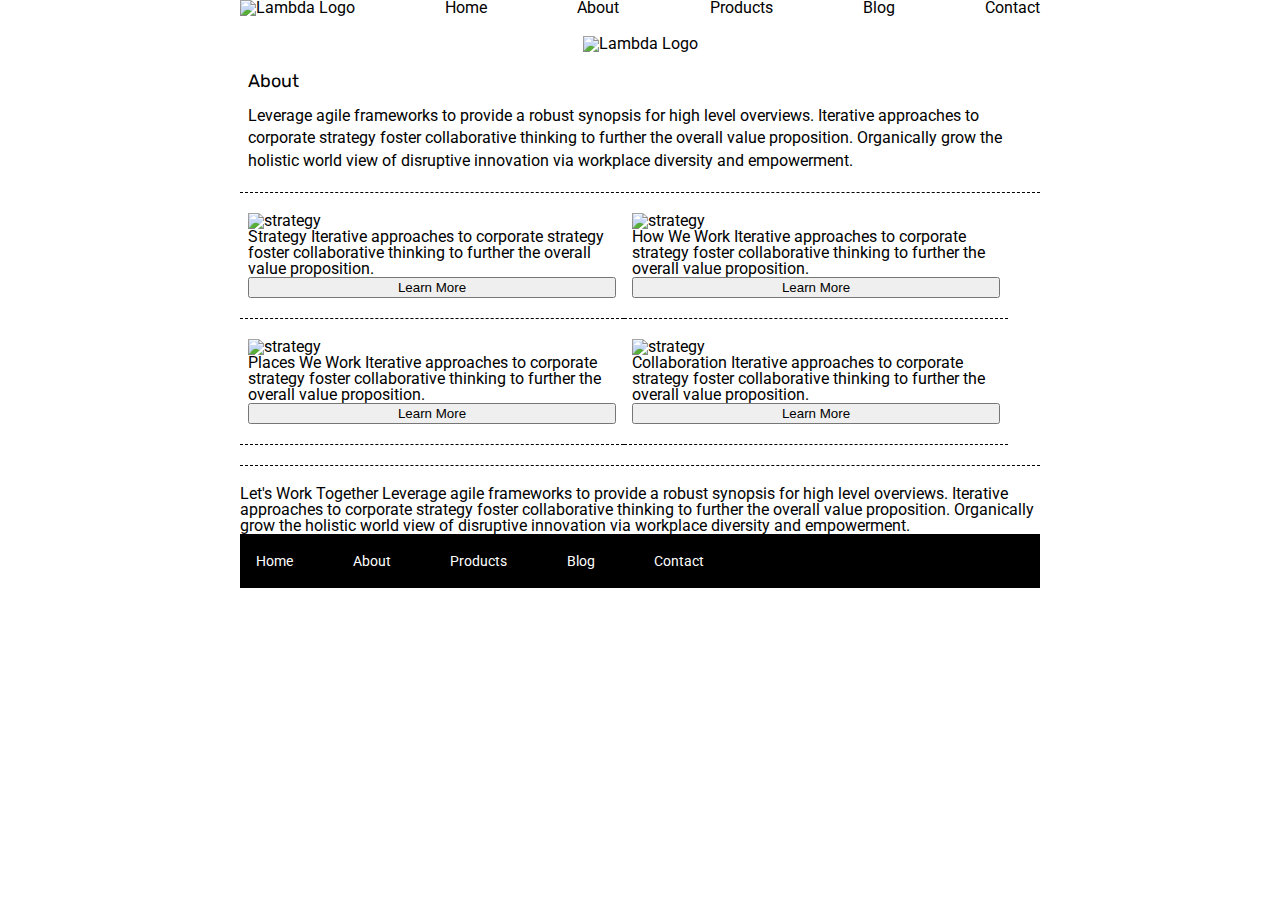
==== about.html @ 62d8cbea "further styling of middle boxes on about page" ====
<!doctype html>

<html lang="en">
<head>
    <meta charset="utf-8">

    <title>Sprint Challenge - About</title>

    <link href="https://fonts.googleapis.com/css?family=Roboto|Rubik" rel="stylesheet">
    <link rel="stylesheet" href="css/index.css">

</head>

<body>
<div class="container about-page">

    <div class="container">
        <nav class="top-nav">
            <a><img src="img/lambda-black.png" alt="Lambda Logo"></a>
            <a class="top-nav-anchor" , href="index.html">Home</a>
            <a class="top-nav-anchor" , href="about.html">About</a>
            <a>Products</a>
            <a>Blog</a>
            <a>Contact</a>
        </nav>
    </div>

    <div class="container">
        <header>
            <img src="img/jumbo-about.png" alt="Lambda Logo">
        </header>
    </div>


    <div class="container">
        <section class="top-content">
            <div class="big-text-container">
                <h2>About</h2>

                <p>Leverage agile frameworks to provide a robust synopsis for high level overviews. Iterative approaches
                    to
                    corporate strategy foster collaborative thinking to further the overall value proposition.
                    Organically
                    grow the holistic world view of disruptive innovation via workplace diversity and empowerment.</p>
            </div>
        </section>
    </div>


    <div class="container">
        <section class="top-content">
            <div class="about-text-container">
        <img src="img/about-plan.png" alt="strategy">

        Strategy

        Iterative approaches to corporate strategy foster collaborative thinking to further the overall value
        proposition.

        <button>Learn More</button>
            </div>
            <div class="about-text-container">
        <img src="img/about-working.png" alt="strategy">

        How We Work

        Iterative approaches to corporate strategy foster collaborative thinking to further the overall value
        proposition.

        <button>Learn More</button>
            </div>
            <div class="about-text-container">
        <img src="img/about-office.png" alt="strategy">

        Places We Work

        Iterative approaches to corporate strategy foster collaborative thinking to further the overall value
        proposition.

        <button>Learn More</button>
            </div>

            <div class="about-text-container">
        <img src="img/about-meeting.png" alt="strategy">

        Collaboration

        Iterative approaches to corporate strategy foster collaborative thinking to further the overall value
        proposition.

        <button>Learn More</button>
            </div>
        </section>
    </div>

    Let's Work Together

    Leverage agile frameworks to provide a robust synopsis for high level overviews. Iterative approaches to corporate
    strategy foster collaborative thinking to further the overall value proposition. Organically grow the holistic world
    view of disruptive innovation via workplace diversity and empowerment.

    <footer>
        <nav>
            <a href="index.html">Home</a>
            <a href="#">About</a>
            <a href="#">Products</a>
            <a href="#">Blog</a>
            <a href="#">Contact</a>
        </nav>
    </footer>
</div><!-- container -->
</body>
</html>
---- css/index.css ----
/* http://meyerweb.com/eric/tools/css/reset/ 
   v2.0 | 20110126
   License: none (public domain)
*/

html, body, div, span, applet, object, iframe,
h1, h2, h3, h4, h5, h6, p, blockquote, pre,
a, abbr, acronym, address, big, cite, code,
del, dfn, em, img, ins, kbd, q, s, samp,
small, strike, strong, sub, sup, tt, var,
b, u, i, center,
dl, dt, dd, ol, ul, li,
fieldset, form, label, legend,
table, caption, tbody, tfoot, thead, tr, th, td,
article, aside, canvas, details, embed,
figure, figcaption, footer, header, hgroup,
menu, nav, output, ruby, section, summary,
time, mark, audio, video {
    margin: 0;
    padding: 0;
    border: 0;
    font-size: 100%;
    font: inherit;
    vertical-align: baseline;
}

/* HTML5 display-role reset for older browsers */
article, aside, details, figcaption, figure,
footer, header, hgroup, menu, nav, section {
    display: block;
}

body {
    line-height: 1;
}

ol, ul {
    list-style: none;
}

blockquote, q {
    quotes: none;
}

blockquote:before, blockquote:after,
q:before, q:after {
    content: '';
    content: none;
}

table {
    border-collapse: collapse;
    border-spacing: 0;
}

* {
    box-sizing: border-box;
}

html, body {
    height: 100%;

    font-family: 'Roboto', sans-serif;
}

h1, h2, h3, h4, h5 {
    font-size: 18px;
    margin-bottom: 15px;
    font-family: 'Rubik', sans-serif;
}

p {
    line-height: 1.4;
}


.top-nav {
    display: flex;
    flex-wrap: wrap;
    width: 800px;
    justify-content: space-between;
    align-items: center;
    margin-bottom: 20px;

}

.top-nav-anchor{
    color: black;
    text-decoration: none;
}

header {
    width: 800px;
    display: flex;
    justify-content: center;
    margin-bottom: 20px;
}

.container {
    width: 800px;
    margin: 0 auto;
}

.top-content {
    display: flex;
    flex-wrap: wrap;
    justify-content: flex-start;
    margin-bottom: 20px;
    border-bottom: 1px dashed black;
}

.top-content .text-container {
    width: 48%;
    padding: 0 1%;
    padding-bottom: 20px;
}

.top-content .about-text-container {
    display: flex;
    flex-direction: column;
    justify-content: flex-start;
    margin-bottom: 20px;
    width: 48%;
    padding: 0 1%;
    padding-bottom: 20px;
    border-bottom: 1px dashed black;
}


.top-content .big-text-container {
    padding: 0 1%;
    padding-bottom: 20px;
}

.middle-content {
    margin-bottom: 20px;
    border-bottom: 1px dashed black;
}

.middle-content h2 {
    padding: 0 2%;
    margin-bottom: 0;
}

.middle-content .boxes {
    display: flex;
    flex-wrap: wrap;
    justify-content: space-evenly;
}

.middle-content .boxes .box {
    width: 12.5%;
    height: 100px;
    background: black;
    margin: 20px 2.5%;
    color: white;
    display: flex;
    align-items: center;
    justify-content: center;
}

#box-1 {
    background-color: teal;
}

#box-2 {
    background-color: gold;
}
#box-3 {
    background-color: cadetblue;
}
#box-4 {
    background-color: coral;
}
#box-5 {
    background-color: crimson;
}
#box-6 {
    background-color: forestgreen;
}
#box-7 {
    background-color: darkorchid;
}
#box-8 {
    background-color: hotpink;
}
#box-9 {
    background-color: indigo;
}

#box-10 {
     background-color: dodgerblue;
 }



.bottom-content {
    display: flex;
    margin: 0 2% 20px;
    justify-content: space-around;
}

.bottom-content .text-container {
    padding-right: 4%;
}

.bottom-content .text-container:last-child {
    padding-right: 0;
}

footer {
    width: 100%;
    background: black;
}

footer nav {
    width: 60%;
    display: flex;
    justify-content: space-between;
    align-items: center;
    padding: 20px 2%;
    font-size: 14px;
}

footer nav a {
    color: white;
    text-decoration: none;
}
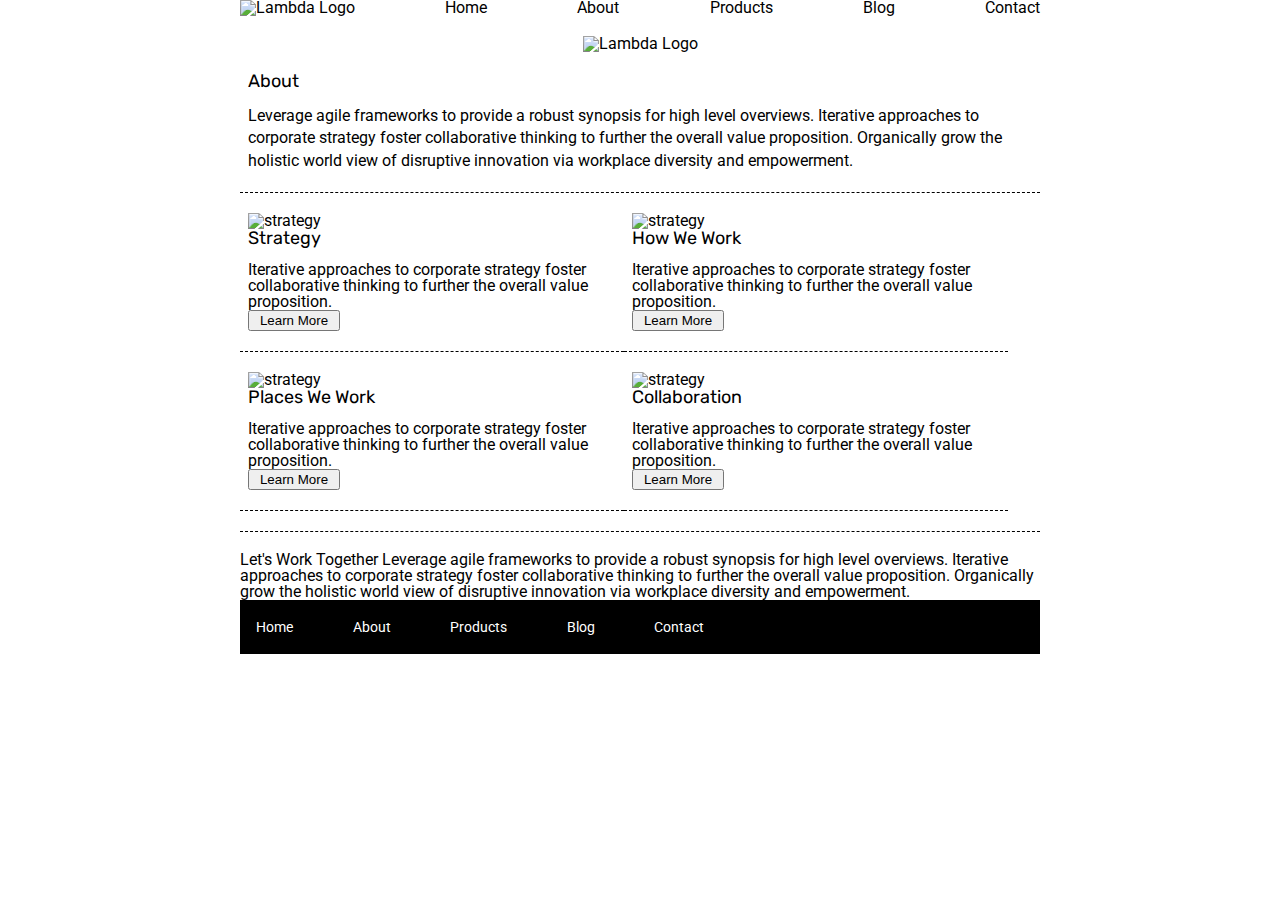
==== commit 93e1657a: "adds headers to about page" ====
--- a/about.html
+++ b/about.html
@@ -52,43 +52,43 @@
             <div class="about-text-container">
         <img src="img/about-plan.png" alt="strategy">
 
-        Strategy
+        <h2>Strategy</h2>
 
         Iterative approaches to corporate strategy foster collaborative thinking to further the overall value
         proposition.
 
-        <button>Learn More</button>
+        <button class = "about-button">Learn More</button>
             </div>
             <div class="about-text-container">
         <img src="img/about-working.png" alt="strategy">
 
-        How We Work
+        <h2>How We Work</h2>
 
         Iterative approaches to corporate strategy foster collaborative thinking to further the overall value
         proposition.
 
-        <button>Learn More</button>
+        <button class = "about-button">Learn More</button>
             </div>
             <div class="about-text-container">
         <img src="img/about-office.png" alt="strategy">
 
-        Places We Work
+        <h2>Places We Work</h2>
 
         Iterative approaches to corporate strategy foster collaborative thinking to further the overall value
         proposition.
 
-        <button>Learn More</button>
+        <button class = "about-button">Learn More</button>
             </div>
 
             <div class="about-text-container">
         <img src="img/about-meeting.png" alt="strategy">
 
-        Collaboration
+        <h2>Collaboration</h2>
 
         Iterative approaches to corporate strategy foster collaborative thinking to further the overall value
         proposition.
 
-        <button>Learn More</button>
+        <button class = "about-button">Learn More</button>
             </div>
         </section>
     </div>
--- a/css/index.css
+++ b/css/index.css
@@ -126,6 +126,9 @@
     border-bottom: 1px dashed black;
 }
 
+.about-button{
+    width: 25%;
+}
 
 .top-content .big-text-container {
     padding: 0 1%;
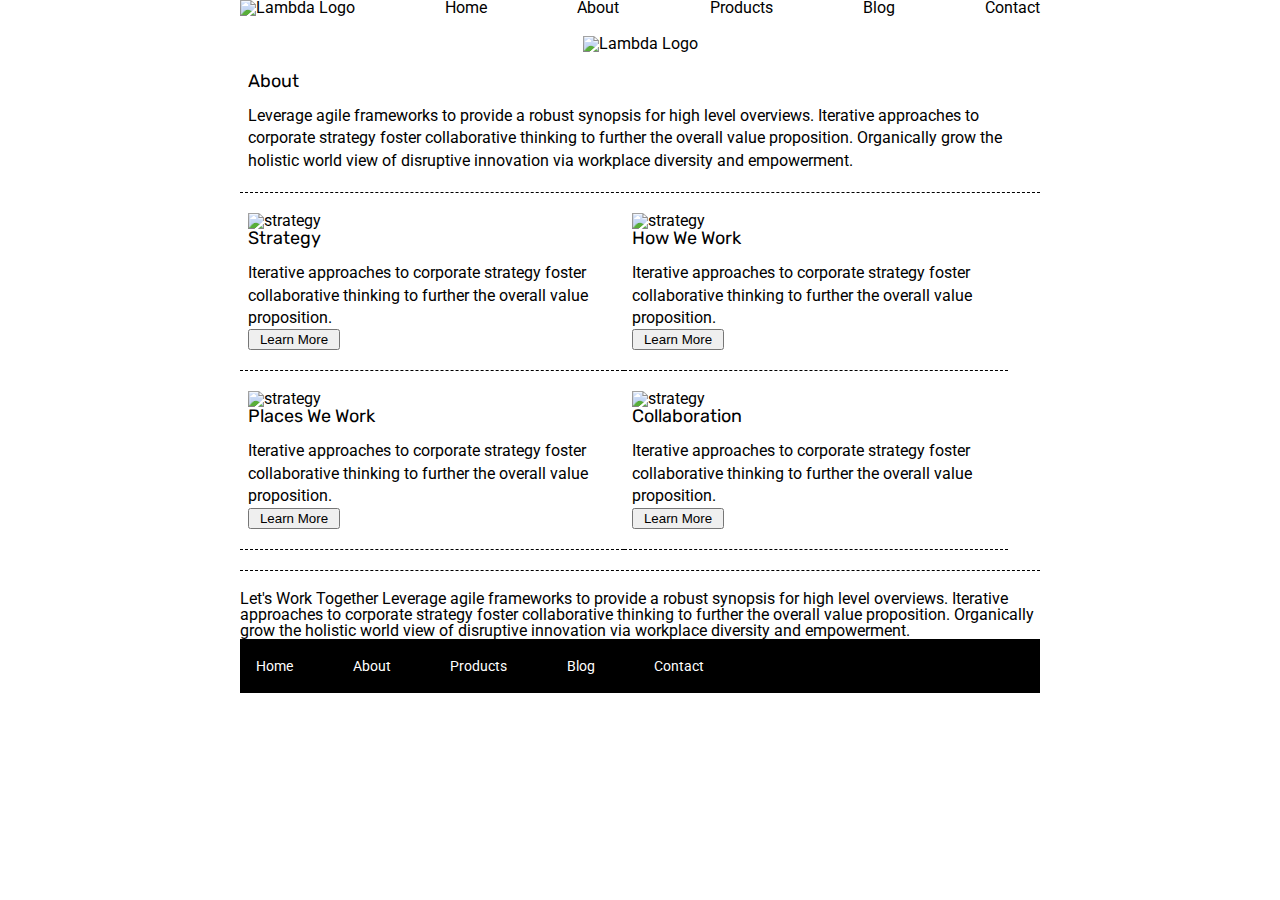
==== commit d2ff1c3e: "adds paras to about page" ====
--- a/about.html
+++ b/about.html
@@ -54,8 +54,8 @@
 
         <h2>Strategy</h2>
 
-        Iterative approaches to corporate strategy foster collaborative thinking to further the overall value
-        proposition.
+        <p>Iterative approaches to corporate strategy foster collaborative thinking to further the overall value
+        proposition.</p>
 
         <button class = "about-button">Learn More</button>
             </div>
@@ -64,8 +64,8 @@
 
         <h2>How We Work</h2>
 
-        Iterative approaches to corporate strategy foster collaborative thinking to further the overall value
-        proposition.
+        <p>Iterative approaches to corporate strategy foster collaborative thinking to further the overall value
+        proposition.</p>
 
         <button class = "about-button">Learn More</button>
             </div>
@@ -74,8 +74,8 @@
 
         <h2>Places We Work</h2>
 
-        Iterative approaches to corporate strategy foster collaborative thinking to further the overall value
-        proposition.
+        <p>Iterative approaches to corporate strategy foster collaborative thinking to further the overall value
+        proposition.</p>
 
         <button class = "about-button">Learn More</button>
             </div>
@@ -85,8 +85,8 @@
 
         <h2>Collaboration</h2>
 
-        Iterative approaches to corporate strategy foster collaborative thinking to further the overall value
-        proposition.
+        <p>Iterative approaches to corporate strategy foster collaborative thinking to further the overall value
+        proposition.</p>
 
         <button class = "about-button">Learn More</button>
             </div>
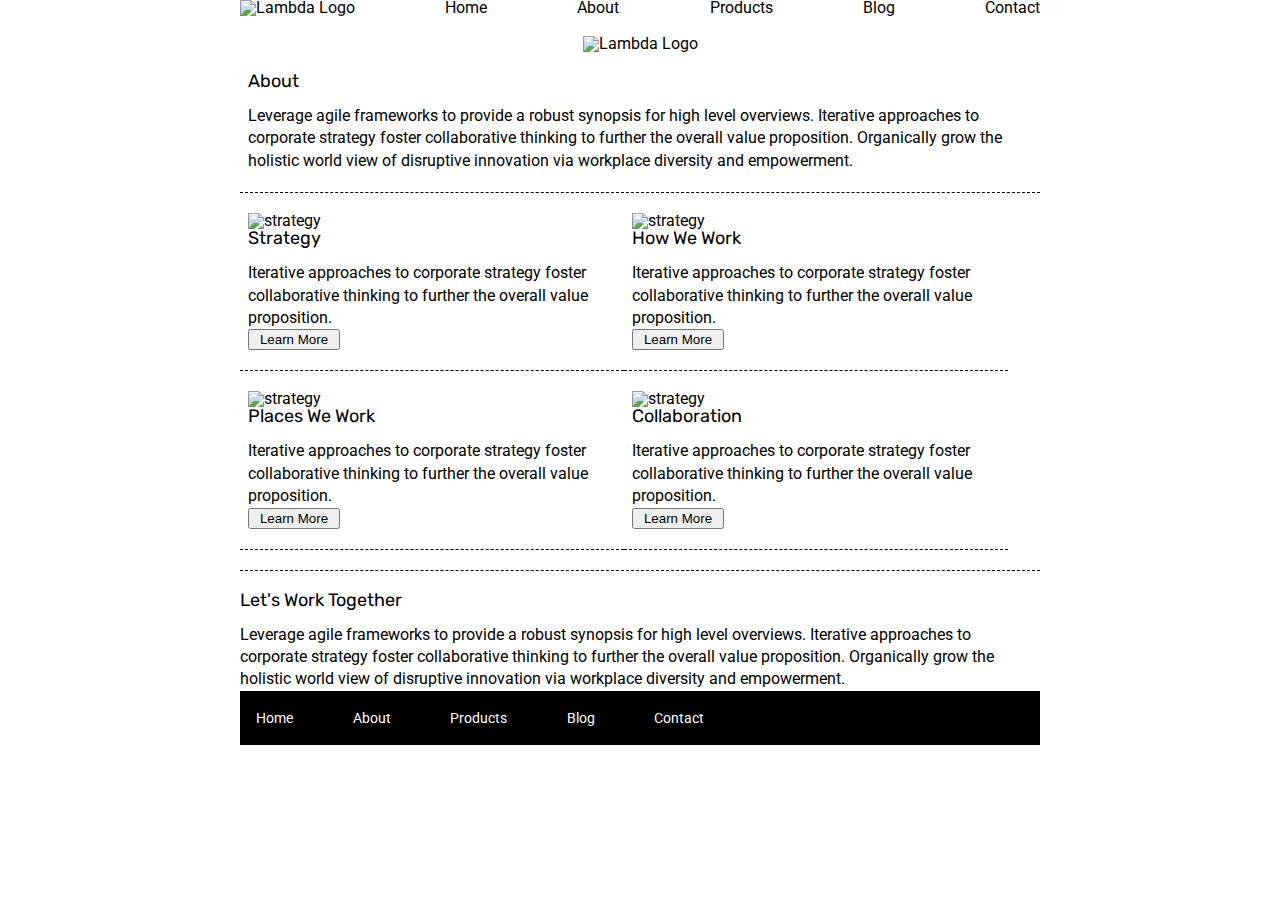
==== commit 8f3813ae: "adds heading and para to bottom of about page" ====
--- a/about.html
+++ b/about.html
@@ -93,11 +93,11 @@
         </section>
     </div>
 
-    Let's Work Together
+    <h2>Let's Work Together</h2>
 
-    Leverage agile frameworks to provide a robust synopsis for high level overviews. Iterative approaches to corporate
+    <p>Leverage agile frameworks to provide a robust synopsis for high level overviews. Iterative approaches to corporate
     strategy foster collaborative thinking to further the overall value proposition. Organically grow the holistic world
-    view of disruptive innovation via workplace diversity and empowerment.
+    view of disruptive innovation via workplace diversity and empowerment.</p>
 
     <footer>
         <nav>
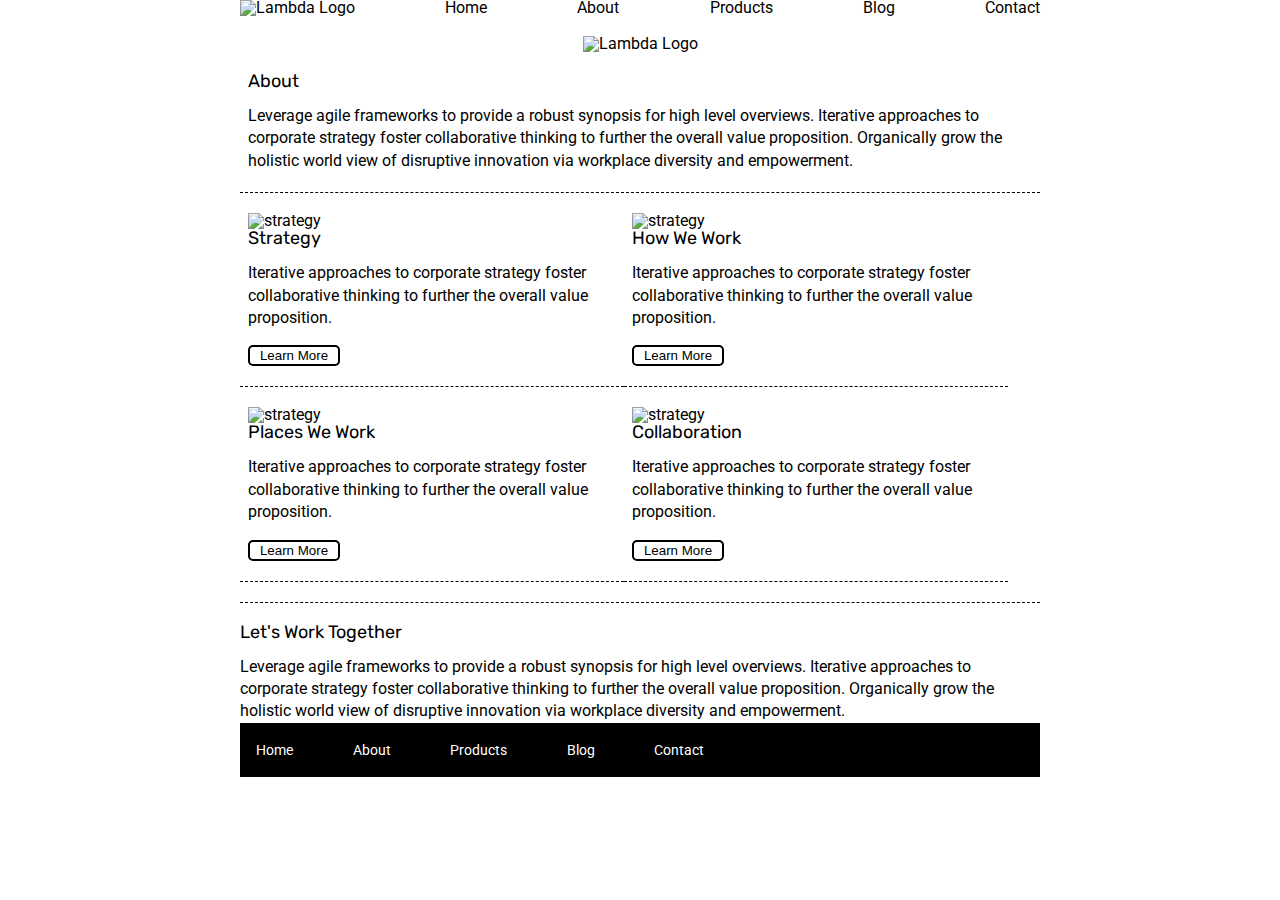
==== commit 0ac3f566: "refines button style on about page" ====
--- a/about.html
+++ b/about.html
@@ -50,54 +50,56 @@
     <div class="container">
         <section class="top-content">
             <div class="about-text-container">
-        <img src="img/about-plan.png" alt="strategy">
+                <img src="img/about-plan.png" alt="strategy">
 
-        <h2>Strategy</h2>
+                <h2>Strategy</h2>
 
-        <p>Iterative approaches to corporate strategy foster collaborative thinking to further the overall value
-        proposition.</p>
-
-        <button class = "about-button">Learn More</button>
+                <p>Iterative approaches to corporate strategy foster collaborative thinking to further the overall value
+                    proposition.</p>
+                <br>
+                <button class="about-button">Learn More</button>
             </div>
             <div class="about-text-container">
-        <img src="img/about-working.png" alt="strategy">
+                <img src="img/about-working.png" alt="strategy">
 
-        <h2>How We Work</h2>
+                <h2>How We Work</h2>
 
-        <p>Iterative approaches to corporate strategy foster collaborative thinking to further the overall value
-        proposition.</p>
-
-        <button class = "about-button">Learn More</button>
+                <p>Iterative approaches to corporate strategy foster collaborative thinking to further the overall value
+                    proposition.</p>
+                <br>
+                <button class="about-button">Learn More</button>
             </div>
             <div class="about-text-container">
-        <img src="img/about-office.png" alt="strategy">
+                <img src="img/about-office.png" alt="strategy">
 
-        <h2>Places We Work</h2>
+                <h2>Places We Work</h2>
 
-        <p>Iterative approaches to corporate strategy foster collaborative thinking to further the overall value
-        proposition.</p>
-
-        <button class = "about-button">Learn More</button>
+                <p>Iterative approaches to corporate strategy foster collaborative thinking to further the overall value
+                    proposition.</p>
+                <br>
+                <button class="about-button">Learn More</button>
             </div>
 
             <div class="about-text-container">
-        <img src="img/about-meeting.png" alt="strategy">
+                <img src="img/about-meeting.png" alt="strategy">
 
-        <h2>Collaboration</h2>
+                <h2>Collaboration</h2>
 
-        <p>Iterative approaches to corporate strategy foster collaborative thinking to further the overall value
-        proposition.</p>
-
-        <button class = "about-button">Learn More</button>
+                <p>Iterative approaches to corporate strategy foster collaborative thinking to further the overall value
+                    proposition.</p>
+                <br>
+                <button class="about-button">Learn More</button>
             </div>
         </section>
     </div>
 
     <h2>Let's Work Together</h2>
 
-    <p>Leverage agile frameworks to provide a robust synopsis for high level overviews. Iterative approaches to corporate
-    strategy foster collaborative thinking to further the overall value proposition. Organically grow the holistic world
-    view of disruptive innovation via workplace diversity and empowerment.</p>
+    <p>Leverage agile frameworks to provide a robust synopsis for high level overviews. Iterative approaches to
+        corporate
+        strategy foster collaborative thinking to further the overall value proposition. Organically grow the holistic
+        world
+        view of disruptive innovation via workplace diversity and empowerment.</p>
 
     <footer>
         <nav>
--- a/css/index.css
+++ b/css/index.css
@@ -84,7 +84,7 @@
 
 }
 
-.top-nav-anchor{
+.top-nav-anchor {
     color: black;
     text-decoration: none;
 }
@@ -126,8 +126,11 @@
     border-bottom: 1px dashed black;
 }
 
-.about-button{
+.about-button {
     width: 25%;
+    border-radius: 5px;
+    border: 2px solid black;
+    background-color: white;
 }
 
 .top-content .big-text-container {
@@ -169,32 +172,38 @@
 #box-2 {
     background-color: gold;
 }
+
 #box-3 {
     background-color: cadetblue;
 }
+
 #box-4 {
     background-color: coral;
 }
+
 #box-5 {
     background-color: crimson;
 }
+
 #box-6 {
     background-color: forestgreen;
 }
+
 #box-7 {
     background-color: darkorchid;
 }
+
 #box-8 {
     background-color: hotpink;
 }
+
 #box-9 {
     background-color: indigo;
 }
 
 #box-10 {
-     background-color: dodgerblue;
- }
-
+    background-color: dodgerblue;
+}
 
 
 .bottom-content {
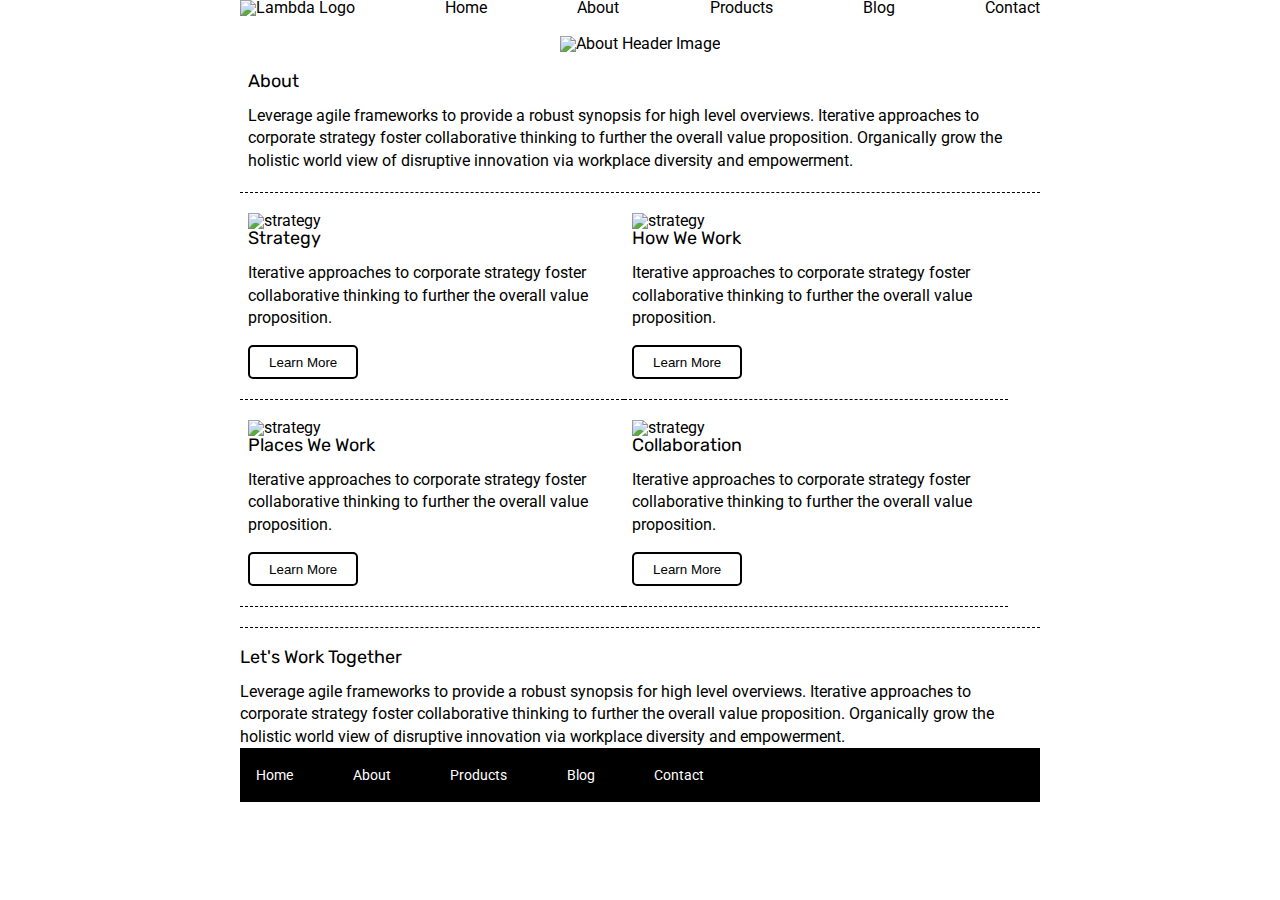
==== commit 2c5f5cea: "fixed alt label for about page header image" ====
--- a/about.html
+++ b/about.html
@@ -27,7 +27,7 @@
 
     <div class="container">
         <header>
-            <img src="img/jumbo-about.png" alt="Lambda Logo">
+            <img src="img/jumbo-about.png" alt="About Header Image">
         </header>
     </div>
 
--- a/css/index.css
+++ b/css/index.css
@@ -127,10 +127,12 @@
 }
 
 .about-button {
-    width: 25%;
+    width: 30%;
     border-radius: 5px;
     border: 2px solid black;
     background-color: white;
+    padding-top: 2%;
+    padding-bottom: 2%
 }
 
 .top-content .big-text-container {
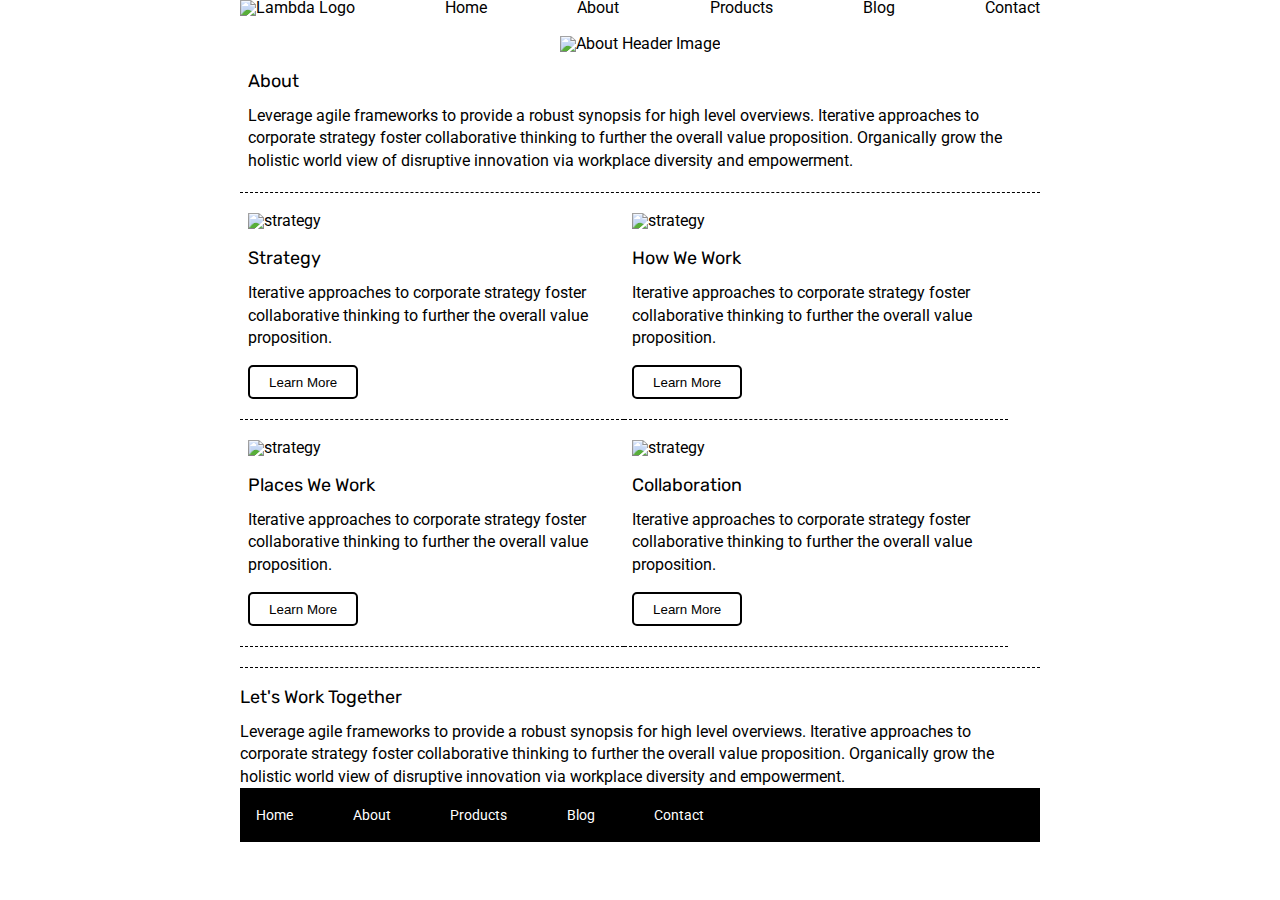
==== commit 28c39525: "restyles about page h2 elements to get extra top margin" ====
--- a/about.html
+++ b/about.html
@@ -52,7 +52,7 @@
             <div class="about-text-container">
                 <img src="img/about-plan.png" alt="strategy">
 
-                <h2>Strategy</h2>
+                <h2 class="about-h2">Strategy</h2>
 
                 <p>Iterative approaches to corporate strategy foster collaborative thinking to further the overall value
                     proposition.</p>
@@ -62,7 +62,7 @@
             <div class="about-text-container">
                 <img src="img/about-working.png" alt="strategy">
 
-                <h2>How We Work</h2>
+                <h2 class="about-h2">How We Work</h2>
 
                 <p>Iterative approaches to corporate strategy foster collaborative thinking to further the overall value
                     proposition.</p>
@@ -72,7 +72,7 @@
             <div class="about-text-container">
                 <img src="img/about-office.png" alt="strategy">
 
-                <h2>Places We Work</h2>
+                <h2 class="about-h2">Places We Work</h2>
 
                 <p>Iterative approaches to corporate strategy foster collaborative thinking to further the overall value
                     proposition.</p>
@@ -83,7 +83,7 @@
             <div class="about-text-container">
                 <img src="img/about-meeting.png" alt="strategy">
 
-                <h2>Collaboration</h2>
+                <h2 class="about-h2">Collaboration</h2>
 
                 <p>Iterative approaches to corporate strategy foster collaborative thinking to further the overall value
                     proposition.</p>
--- a/css/index.css
+++ b/css/index.css
@@ -96,6 +96,10 @@
     margin-bottom: 20px;
 }
 
+.about-h2 {
+    margin-top: 20px;
+}
+
 .container {
     width: 800px;
     margin: 0 auto;
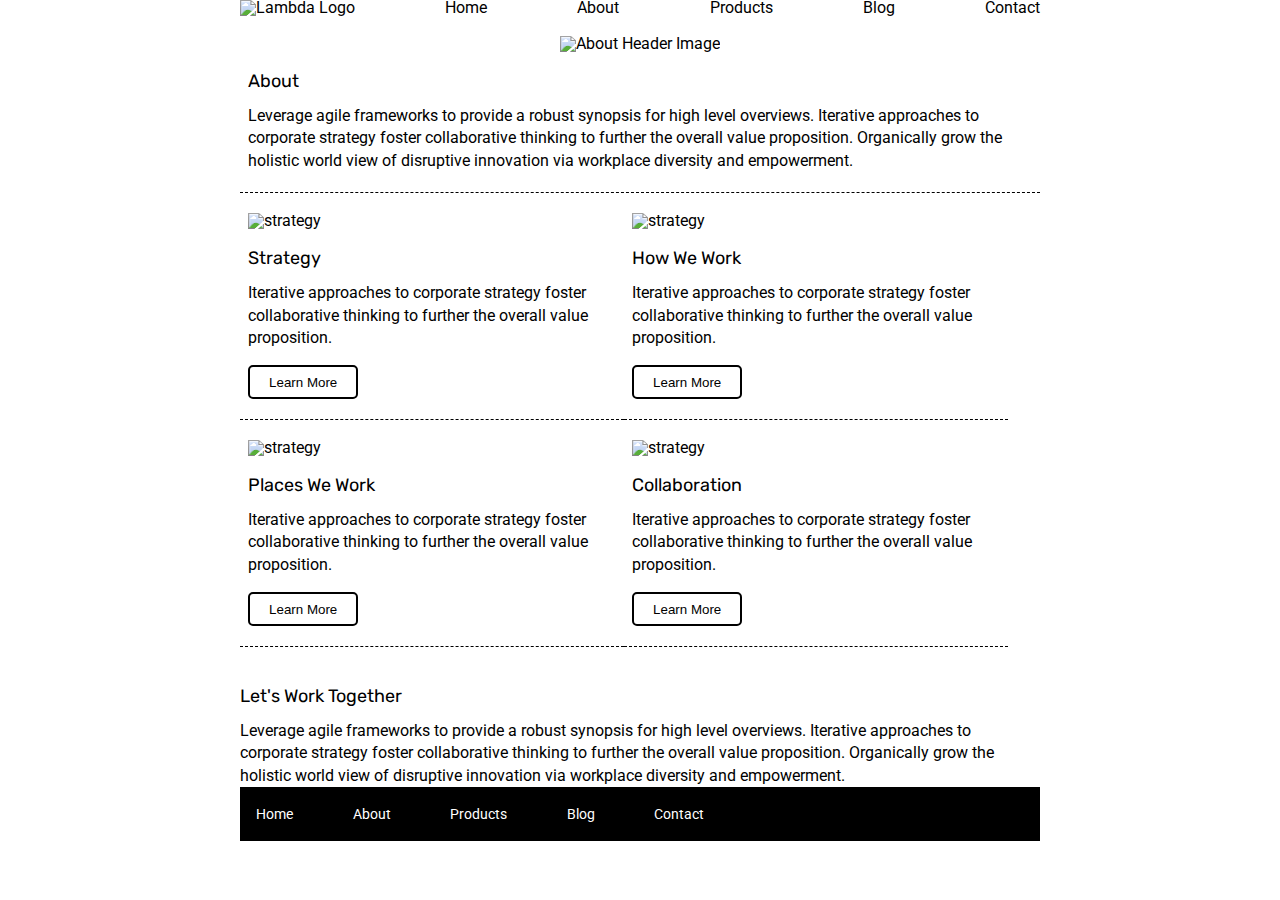
==== commit 89c7016b: "fixes double-dashed-line issue at bottom of about page and adds some semantic improvements to html o" ====
--- a/about.html
+++ b/about.html
@@ -48,7 +48,7 @@
 
 
     <div class="container">
-        <section class="top-content">
+        <section class="about-middle-content">
             <div class="about-text-container">
                 <img src="img/about-plan.png" alt="strategy">
 
--- a/css/index.css
+++ b/css/index.css
@@ -119,7 +119,15 @@
     padding-bottom: 20px;
 }
 
-.top-content .about-text-container {
+
+.about-middle-content {
+    display: flex;
+    flex-wrap: wrap;
+    justify-content: flex-start;
+    margin-bottom: 20px;
+}
+
+.about-middle-content .about-text-container {
     display: flex;
     flex-direction: column;
     justify-content: flex-start;
